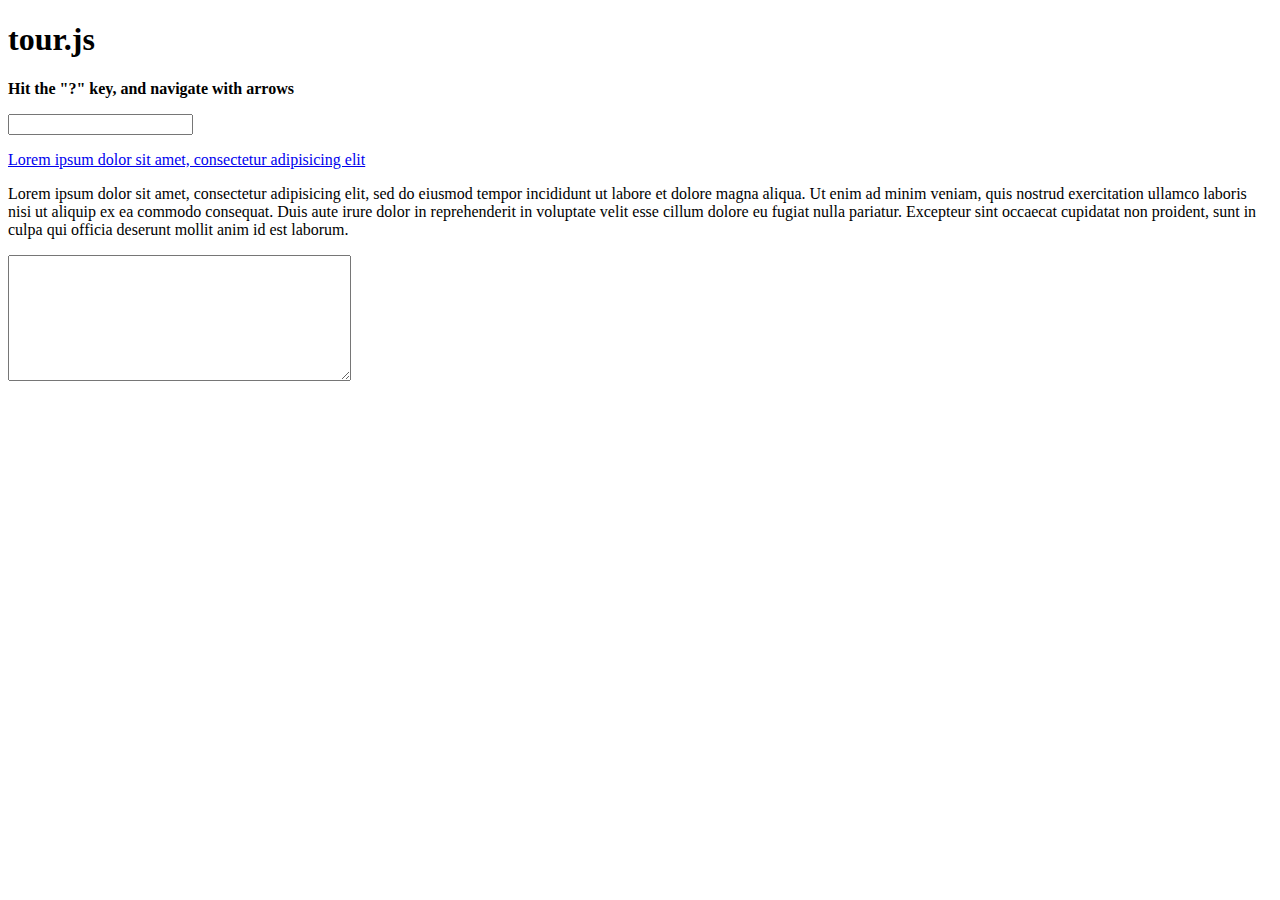
==== demo/index.html @ 910b0f76 "Updated structure" ====
<!DOCTYPE html>

<html>
  <head>
    
    <meta http-equiv="Content-Type" content="text/html; charset=utf-8"/>
    <script type="text/javascript" charset="utf-8" src="mootools.js"></script>
    <script type="text/javascript" charset="utf-8" src="../tour.js"></script>
    <link rel="stylesheet" href="tour.css" type="text/css" media="screen" />
    
    <script type="text/javascript" charset="utf-8">
      //<![CDATA[
        window.addEvent('domready', function(){
          var slides = [
            {
              element: 'input.demoo',
              description: 'Single line input.'
            },
            {
              element: 'a.demoo',
              description: 'You tend to click this'
            },
            {
              element: 'p.demoo',
              description: 'You tend to read this or just stare at it.'
            },
            {
              element: 'textarea.demoo',
              description: 'Multi-line input. You can post your auto-biography here!'
            }
          ];
          
          var tour = new Tour(slides);
          
          document.body.addEvent('keydown', function(event){
            if (event.shift && event.key === '/'){
              tour.start();
            }
          });
        });
      //]]>
    </script>

    <title>tour.js</title>
  </head>
  <body>
    <div id="wrapper">
      <h1>tour.js</h1>
      <p><strong>Hit the "?" key, and navigate with arrows</strong></p>
      <input class="demoo" type="text" name="some_name" value="" id="some_name">
      <p>
        <a class="demoo" href="#">Lorem ipsum dolor sit amet, consectetur adipisicing elit</a>
      </p>
      
      <p class="demoo">Lorem ipsum dolor sit amet, consectetur adipisicing elit, sed do eiusmod tempor incididunt ut labore et dolore magna aliqua. Ut enim ad minim veniam, quis nostrud exercitation ullamco laboris nisi ut aliquip ex ea commodo consequat. Duis aute irure dolor in reprehenderit in voluptate velit esse cillum dolore eu fugiat nulla pariatur. Excepteur sint occaecat cupidatat non proident, sunt in culpa qui officia deserunt mollit anim id est laborum.</p>
      
      <textarea class="demoo" id="ta" name="Name" rows="8" cols="40"></textarea>
      
    </div> <!-- /wrapper -->
  </body>
</html>
---- demo/tour.css ----
ul.demoo_nav {
	position: fixed;
	top: 10px;
	right: 10px;
	width: 130px;
	padding: 0;
	margin: 0;
	list-style: none;
}

	ul.demoo_nav li {
		padding: 0;
		margin: 0 5px 0 0;
		list-style: none;
		float: left;
		
	}
	
	ul.demoo_nav a {
		display: block;
		padding: 12px;
		text-align: center;
		width: 12px;
		background: #333;
		color: #fff;
		text-transform: uppercase;
		font-size: 11px;
		font-family: 'Lucida Grande';
		text-decoration: none;
		-moz-border-radius: 6px;
		font-weight: bold;
	}
	
	ul.demoo_nav a:hover {
		background: #fff;
		color: #333;
	}

span.demoo_tip {
	position: absolute;
	top: 0;
	left: 10px;
	
	/* whatever style you want */
	background: #fff;
	color: #333;
	width: 260px;
	text-align: left;
	font-size: 11px;
	padding: 10px;
	font-family: 'Lucida Grande', sans-serif;
	border-radius: 5px;
}

span.demoo_slice {
	display: block;
	position: absolute;
	top: 0;
	left: 0;
	background: #000;
}

span.demoo_outline {
	z-index: 10;
	position: absolute;
	top: -10px;
	left: 10px;
	background: rgba(255, 255, 255, 0.3);

	/* whatever style you want */
	border: solid 5px #FFDA3E;
	margin: -5px 0 0 -5px;
	box-shadow: 0px 2px 2px rgba(0, 0, 0, 0.2);
	border-radius: 5px;
}
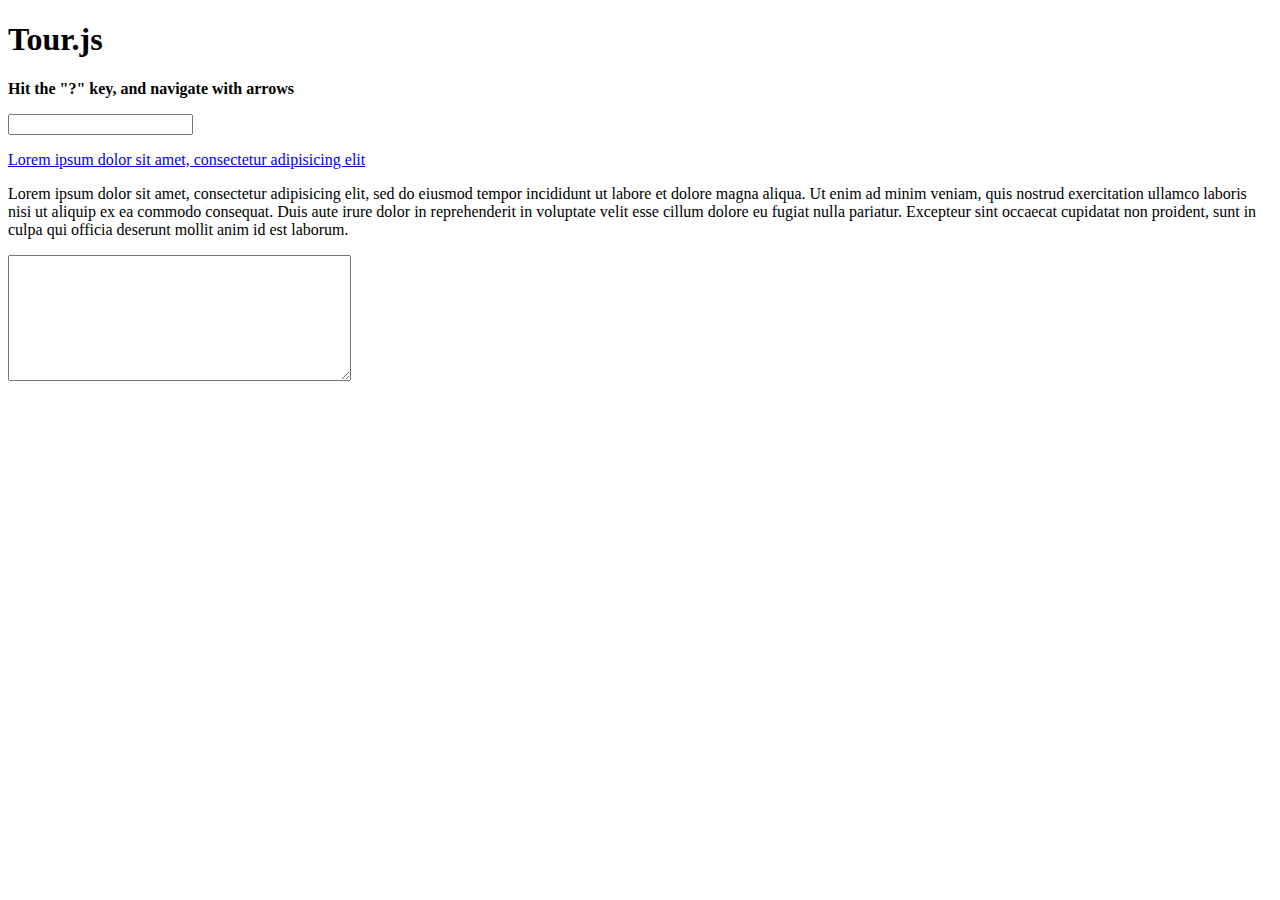
==== commit 5e29eab6: "Tour.Build should be the default way of creating slides, so lets get rid of the slides object sample" ====
--- a/demo/index.html
+++ b/demo/index.html
@@ -5,56 +5,35 @@
     
     <meta http-equiv="Content-Type" content="text/html; charset=utf-8"/>
     <script type="text/javascript" charset="utf-8" src="mootools.js"></script>
-    <script type="text/javascript" charset="utf-8" src="../tour.js"></script>
+    <script type="text/javascript" charset="utf-8" src="../src/tour.js"></script>
     <link rel="stylesheet" href="tour.css" type="text/css" media="screen" />
     
     <script type="text/javascript" charset="utf-8">
       //<![CDATA[
-        window.addEvent('domready', function(){
-          var slides = [
-            {
-              element: 'input.demoo',
-              description: 'Single line input.'
-            },
-            {
-              element: 'a.demoo',
-              description: 'You tend to click this'
-            },
-            {
-              element: 'p.demoo',
-              description: 'You tend to read this or just stare at it.'
-            },
-            {
-              element: 'textarea.demoo',
-              description: 'Multi-line input. You can post your auto-biography here!'
+        document.addEvents({
+          keydown: function(event){
+            if (event.shift && event.key === '/'){
+              new Tour.Build('data-tour-desc');
             }
-          ];
-          
-          var tour = new Tour(slides);
-          
-          document.body.addEvent('keydown', function(event){
-            if (event.shift && event.key === '/'){
-              tour.start();
-            }
-          });
+          }
         });
       //]]>
     </script>
 
-    <title>tour.js</title>
+    <title>Tour.js</title>
   </head>
   <body>
     <div id="wrapper">
-      <h1>tour.js</h1>
+      <h1>Tour.js</h1>
       <p><strong>Hit the "?" key, and navigate with arrows</strong></p>
-      <input class="demoo" type="text" name="some_name" value="" id="some_name">
-      <p>
-        <a class="demoo" href="#">Lorem ipsum dolor sit amet, consectetur adipisicing elit</a>
+      <input type="text" name="some_name" value="" data-tour-desc="Single line input." />
+      <p data-tour-desc="You tend to read this or just stare at it.">
+        <a href="#" data-tour-desc="You tend to click this.">Lorem ipsum dolor sit amet, consectetur adipisicing elit</a>
       </p>
       
-      <p class="demoo">Lorem ipsum dolor sit amet, consectetur adipisicing elit, sed do eiusmod tempor incididunt ut labore et dolore magna aliqua. Ut enim ad minim veniam, quis nostrud exercitation ullamco laboris nisi ut aliquip ex ea commodo consequat. Duis aute irure dolor in reprehenderit in voluptate velit esse cillum dolore eu fugiat nulla pariatur. Excepteur sint occaecat cupidatat non proident, sunt in culpa qui officia deserunt mollit anim id est laborum.</p>
+      <p data-tour-desc="You tend to read this or just stare at it.">Lorem ipsum dolor sit amet, consectetur adipisicing elit, sed do eiusmod tempor incididunt ut labore et dolore magna aliqua. Ut enim ad minim veniam, quis nostrud exercitation ullamco laboris nisi ut aliquip ex ea commodo consequat. Duis aute irure dolor in reprehenderit in voluptate velit esse cillum dolore eu fugiat nulla pariatur. Excepteur sint occaecat cupidatat non proident, sunt in culpa qui officia deserunt mollit anim id est laborum.</p>
       
-      <textarea class="demoo" id="ta" name="Name" rows="8" cols="40"></textarea>
+      <textarea rows="8" cols="40" data-tour-desc="Multi-line input. You can post your auto-biography here!"></textarea>
       
     </div> <!-- /wrapper -->
   </body>
